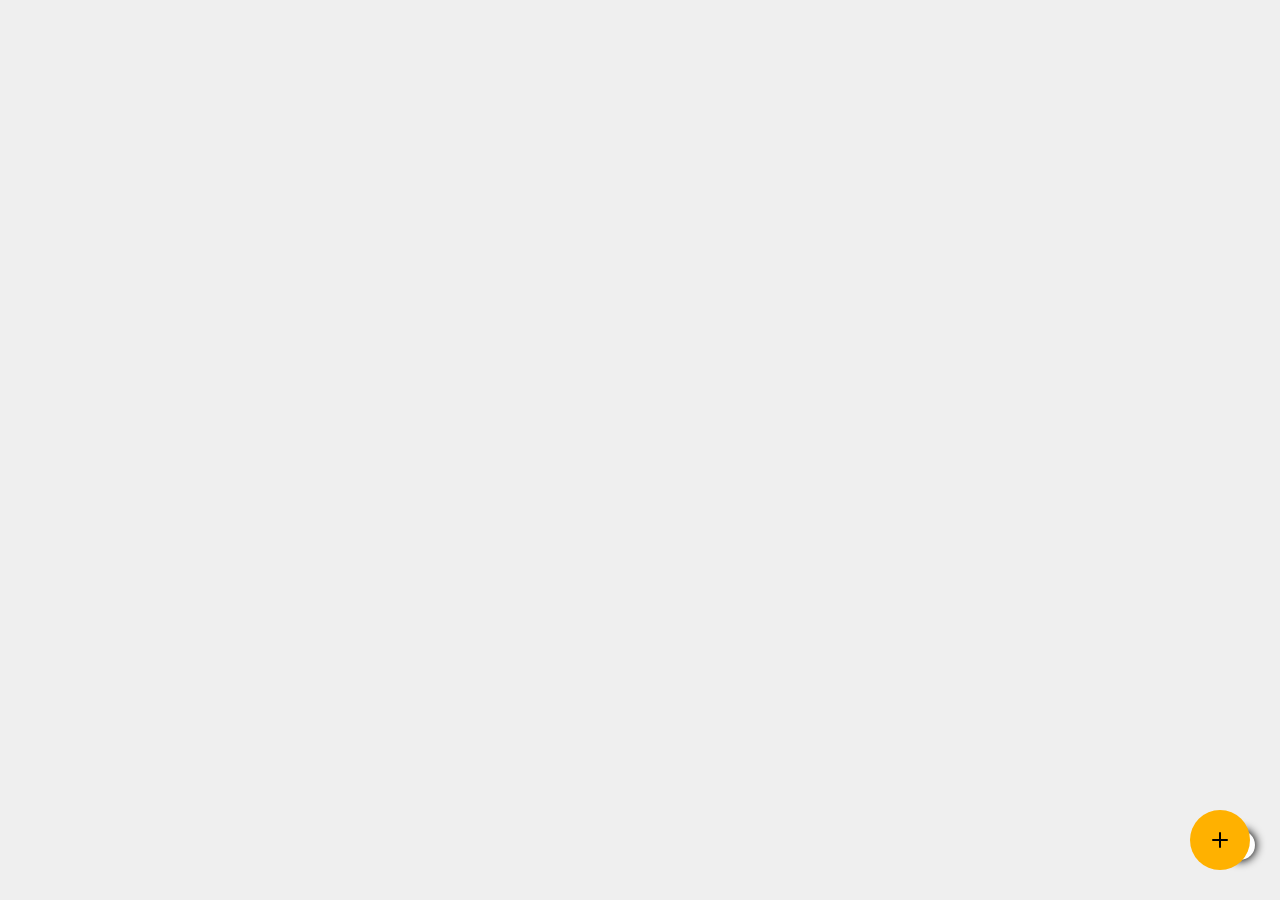
==== index.html @ 31e7e622 "Refactor. Move scripts outside of core" ====
<!DOCTYPE html>
<html lang="en">

<head>
	<meta charset="utf-8">
	<meta http-equiv="X-UA-Compatible" content="IE=edge">

	<title>Yes Sir!</title>
	<!-- Favicon -->
	<link rel="icon" type="image/x-icon" href="./icons/favicon.ico"/>
	<meta name="viewport"
		content="width=device-width, user-scalable=no, initial-scale=1.0, maximum-scale=1.0, minimum-scale=1.0">

	<!-- .START - Load styles. -->

	<link rel="stylesheet" type="text/css" media="screen" href="./css/main.css?v1">
	<link rel="stylesheet" type="text/css" media="screen" href="./css/button.css">
	<link rel="stylesheet" type="text/css" media="screen" href="./css/radiobutton.css">
	<link rel="stylesheet" type="text/css" media="screen" href="./css/textfield.css">
	<link rel="stylesheet" type="text/css" media="screen" href="./css/label.css">
	<link rel="stylesheet" type="text/css" media="screen" href="./css/icon.css">

	<!-- Google fonts
	<link href="https://fonts.googleapis.com/css?family=PT+Sans" rel="stylesheet">
 	-->

	<link rel="stylesheet" type="text/css" media="screen" href="./css/voiceRecognition.css">
	<link rel="stylesheet" type="text/css" media="screen" href="./css/actionBlock.css">
	<link rel="stylesheet" type="text/css" media="screen" href="./css/dataManager.css">
	<link rel="stylesheet" type="text/css" media="screen" href="./css/jquery-ui.css">
	<!-- .END - Load styles. -->

	<!-- <script src="https://cdn.jsdelivr.net/npm/mustache@4.2.0/mustache.min.js"></script> -->

</head>

<body>
	<div id="topInfoBar"></div>
	
	<div class = "content">
		<div id="multiColorCircleLoaderContainer" ></div>
		<div id="modalBoxContainer"></div>

		<div class="container">
			<div id="inputFieldWithSuggestionsModule"></div>
			
			<!--Make sure the form has the autocomplete function switched off:-->
			<!--<form autocomplete="off" action="/action_page.php">	</form>-->
		
			<div id="actionBlocks_page" style="display: none; margin-top:10px;">
				<div id="autocomplete">
					<div id="request_container"></div>	

					<div id="btn_voice_recognition" class="inline btn_icon" title="Tell request using voice" style="display:none">
						<img id="img_voice_recognition" src="./icons/mic.gif" alt="Start">
					</div>
				</div>

				<div style="height: 90px;"></div>
				<div id="advanced_settings" style="display: none;">
					<form id="rb_search_mode_container">
						<label id="rb_search_by_request" class="rb_container" title="Write a text as in google ">
							<div class="rb_label">Search by approximate matches</div>
							<input type="radio" checked="checked" name="radio">
							<span class="checkmark"></span>
						</label>
						<label id="rb_search_by_tags" class="rb_container">
							<div class="rb_label">Search for an exact match</div>
						<input type="radio" name="radio">
						<span class="checkmark"></span>
						</label>
					</form>
				</div>
				<div id="version" style="position: relative;color: black; font-size: 13px;">v18</div>
				<div id="label_help"></div>

				<!--
					<div class="autoComplete_wrapper">
						<input id="autoComplete" type="text" dir="ltr" spellcheck=false autocorrect="off" autocomplete="off"
							autocapitalize="off" maxlength="2048" tabindex="1">
					</div>
				
					<div class="selection"></div>
				-->
				<!--
					<div class="body" align="center">
						<div class="autoComplete_wrapper">
							<input id="autoComplete" type="text" dir="ltr" spellcheck=false autocorrect="off" autocomplete="off"
								autocapitalize="off" maxlength="2048" tabindex="1">
						</div>
					
						<div class="selection"></div>
					</div>
				</div>
				-->
				

				<!-- 
					<h1 class="title_text areaText" id="sidebyside" title = "Select an image that include necessary info">IMAGE SELECTOR *</h1>
				-->

				<div class="actionBlocks_container" style="display: none;"></div>

				<img src="./icons/spinner-greyblue.svg" class="icon_spinner" width="200px" height="200px" alt="loading icon" style="display: none;">
			</div>

			<div class="modal_header">
				<div class="btn-close-container"style="display: flex; justify-content: flex-end; flex-flow: row wrap;">
					<button class="btn_open_settings_actionBlock" title="Close" style="display: none;  width: 45px; height: 45px; border: none; cursor: pointer; background-color: transparent;" >
						<!-- Get search button from site-->
						<img class="" src="https://cdn.onlinewebfonts.com/svg/img_120429.png" onerror="this.style.visibility='hidden'" style="width: 20px; height: 20px; margin-right: 2px; vertical-align: middle; font-size: 1.5rem; filter: hue-rotate(120deg) brightness(15%) contrast(0%);">
					</button>	

					<button id="btn_close" title="Close" style="display: none; border: none; cursor: pointer;" >
						<!-- Get search button from site-->
						<div id="icon_close" class="image">
						</div>
					</button>
				</div>
				
				<div class="buttons"style="display: flex; justify-content: flex-end; flex-flow: row wrap;">
					
					
					<!-- <button class="btn_open_settings_actionBlock btn" type="button" style="display: none;">Edit</button> -->
					<!-- <button class="btn_content_speaker btn" type="button" style="display: none;">Listen</button>
					<button id="showJustContentButton" class="btn" type="button" style="display: none;">Show just content</button> -->
				</div>

				<input type="text" class="inputFieldWithSuggestions fixed-top" list="searherOptions" hidden />
				<datalist id="searherOptions">
				</datalist>

				<div id="content_executed_from_actionBlock" style="margin-bottom: 30px; padding-top: 50px;  margin: 0 10px; display: none;">
					<b></b><div class="title note_title center" style="font-size:30px"></div></b>
					<div class="content"></div>
					<button id="btn_quick_update_actionBlock" class="btn btn_save btn_right" type="button">Save</button>
				</div>
			</div>

			<div id="elements_to_create_action-block" class="elements_for_executed_actionBlock" style="display: none; padding-top: 50px;" disabled>


				<!--
				<button class="home">
					<div class="icon_tag"></div>
					<span>HOME</span>
				</button>
				-->

				<div class="center" style="font-size:30px; color: #404040;"><b><div class="title"><b> Create Action-Block </b></div></b></div>

			</div>

			<div id="elements_to_edit_actionBlock" class="elements_for_executed_actionBlock" style="display: none;" disabled>
				<div style="font-size:30px; padding: 50px; color: #404040;"><b>Edit Action-Block </b></div>
				<div class="title_actionBlock" style="font-size:30px; padding: 20px;"></div>
			</div>

			<div id="settings_actionBlock_container" class="elements_for_executed_actionBlock" style="display: none;" disabled>
				<div style="outline: 1px solid gray; padding: 10px; border-radius: 10px;">
					<div class="text_title_for_input_field" title="A uniq phrase in the title. In wirting command the same with this title, the information will be found directly">Title / Command</div> 
					<div><textarea class="input_field_title interactive_field resize_field" placeholder="" rows="1" cols="50" max-width="20px" required></textarea> </div>
					<div align="left" class="text_example">Example: Show my tasks</div>
					<br>

					<div class="type_actionBlock_container">
						<div class="text_title_for_input_field" title="Action when a command is triggered">Action</div>
						<select name="topic" class="dropdown_select_action interactive_field" style="cursor: pointer">
						</select>
						<br><br>
					</div>
					
					<div class="action_description_container">
						<div id="title_action_descritption" class="text_title_for_input_field">URL</div>
						<textarea class="input_field_content interactive_field resize_field" rows=10 value=""></textarea>
					</div>
				</div>
			
			
				<div class="optional_elements_for_action-block" style="outline: 1px solid gray; padding: 20px; margin-bottom: 10px; border-radius: 10px; margin-top: 20px;">	
					<h2 style="color: #404040;">Optional</h2>
					<br>
					<div class="flex_container">
						<img src="./icons/tag.png" class="image img_left_of_text" width="20px" height="18px" alt="tags icon">
						<div class="text_title_for_input_field" title="Words to find an information from the search field.">Tags - words that you can use to find this information</div>
					</div>
					<!--<select name="topic" id="dropdown_select_language" style="width:227px">
					</select>-->
					<div><textarea class="input_field_tags interactive_field resize_field" placeholder="" rows="1" cols="50" max-width="20px"></textarea></div>
					<div align="left" class="text_example">Example: targets, target, task, to do, plan</div>
					<br>
					
					<div class="flex_container">
						<img src="./icons/picture.png" class="image img_left_of_text" width="20px" height="18px">
						<div class="text_title_for_input_field" title="Path to the image">Image URL</div> 
					</div>
					<div><textarea class="input_field_image_URL interactive_field resize_field" placeholder="" rows="1" cols="50" max-width="20px"></textarea></div>
					<div align="left" class="text_example">Example: https://imageTitle.jpg</div>
				</div>

				<div class="action-block_preview_container" style="outline: 1px solid gray; padding: 20px; border-radius: 10px; margin-top: 20px">
					<h2 style="color: #404040;">Preview</h2>
					<div class="actionBlocks_container">
						<div class="actionBlock_preview_container">
							<div id="actionBlock-preview" class="actionBlock">
								<div class="settings">
									<div class="icon"></div>
								</div>
								<img class="img">
								<div class="title"></div>
							</div>
						</div>
					</div>
				</div>
				<p id="debugOutput"></p>
				<div style="
					height: 60px;
					width: 110%;
					background-color: #dfdfdf;
					position: fixed;
					bottom: 0px;
					left: 0;
				"></div>
				<div class="bottom_buttons">
					<button id="btn_create_actionBlock_with_automation" class="btn btn_save btn_right"  type="button">Save</button>
				
					<!-- <button id="btn_create_actionBlock_with_automation" class="btn btn_save btn_right" style="
						position: fixed;
						bottom: 0;
						right: 100px;
						margin-top: 10px;
					" type="button">Magic Save</button> -->
					<button id="" class="btn_update_actionBlock btn btn_save btn_right" type="button">Save</button>
					<button id="btn_create_default_actionBlocks" class="btn btn_right" style="
						margin-top: 10px; 
						margin-left: 20px;
					" type="button">Create default Action-Blocks</button>
					<button id="btn_delete_actionBlock" class="btn btn_right" style="
						position: fixed;
						bottom: 0;
						right: 85px;
						margin-top: 10px;
						margin-left: 20px;
						border: 2px solid #ad4d4d;
					" type="button">Delete</button>
					<button id="btn_cancel" class="btn_back btn btn_right" style="
						position: fixed;
						bottom: 0;
						right: 235px;
						margin-top: 10px;
					" type="button">Cancel</button></div>
				</div>
			</div>

			<div id="elements_for_data_storage" class="elements_for_executed_actionBlock" style="display: none;">
				<div class="center">
					<div class="data_storage_container">
						<div class="forms">
							<div id="autorization_log"></div>
							<br>

							<span class="rb_container" id="rb_storage_localStorage_container">
								<label for="rb_storage_localStorage" title = "Hold data in the current browser">
									<input type="radio" id="rb_storage_localStorage" name="radio" checked>
									<span class="rdo"></span>
									<span class="text">LocalStorage</span>
								</label>
							</span>
			
							<span class="rb_container" id="rb_storage_database_conainer">
								<label for="rb_storage_database" title = "Use data from any browser and device for current user">
									<input type="radio" id="rb_storage_database" name="radio">
									<span class="rdo"></span>
									<span class="text">Database</span>
								</label>
							</span>
	
								
							<br><br>
							<div id="authorization_form" class="outline" style="display: none;">	
								<b>Authorization form</b><br><br>
								<div class="text_title_for_input_field">Username</div>
								<div><input type="text" id="input_field_nickname" name="username" size="4"><br><br></div>
								<div class="text_title_for_input_field">Password</div>
								<div><input type="text" id="input_field_password" name="password"><br><br></div>
								<button id="btn_authorization" class="btn" type="button">Authorization</button>
							</div>

							<br>
							<div class="info_data_storage outline">
								<b>Info</b>
								<br><br>
								* LocalStorage - save data in browser storage. Data will not been synchronized between other devices and browsers.
								<br><br>
								* DB - all saved commands will be available from different devices and browsers.
							</div>
						</div>
					</div>

				</div>
			</div>

			<button id="btn_back" class="btn_back btn btn_right" type="button" style="
				display: none;
				visibility: hidden; 
				margin-bottom: 50px;
			">Back</button>
			
			<div class="modal_container"></div>
		</div>
	</div>
	
	<div class="fixed_elements">
		<div id="list_of_type_actionBlocks_to_create" style="display: none;">
			<div class="title" style="padding: 10px;font-size: 25px;text-transform: uppercase;"><b style="color: cornflowerblue;">Create</b></div>
			<ul id="myUL">
				<li id="btn_settings_to_create_note" title="Text information" value="showInfo">Note</li>
				<li id="btn_settings_to_create_link" title="URL to web page" value="openURL">Link to web page</li>
				<!--<li id="btn_settings_to_create_folder" title="Search with additional tags" value="openFolder">Folder</li>-->
				<li id="btn_settings_to_create_advanced_action-block" title="More settings to choose action for Action-Block"  value="advanced">Advanced</li>
			  </ul>
		</div>

		<div id="fixed_btn_plus" class="ico-btn btn">
			<span class="ico-btn__plus"></span>
		</div>

		<div id="scrollContainer"></div>
	</div>

	<!-- <dialog id="dialog_upload_actionBloks_from_file">
		<form method="dialog">
			<div class="center"><b><div class="title"></div></b></div>
			<div class="text_info">Add: Add Action-Blocks to current data and skip all Action-Blocks with the same titles from the loading source.
									<br>Rewrite: DELETE current Action-Blocks and use Action-Blocks from the loading source.
			</div>
			<br>
			<div class="center">
				<button class="btn_add_actionBlocks btn_in_dialog_container" value="default" style="display: none;">Add</button>
				<button class="btn_rewrite_actionBlocks btn_in_dialog_container" value="default">Rewrite</button>
				<button class="btn_cancel btn_in_dialog_container" value="cancel">Cancel</button>
			</div>
			</menu>
		</form>
	</dialog> -->

	<dialog id="dialog_database_manager">
		<form method="dialog">
			<!-- Info text -->
			<div class="text_info">Action-Blocks in the database not the same with the current Action-Blocks.
				Choose what to do with current Action-Blocks.
			</div>
			<br>
			<div class="center">
				<button class="btn_add_actionBlocks btn_in_dialog_container" value="default" style="display: none;" 
					title="Add Action-Blocks from the loading source to current and skip all Action-Blocks with the same titles">Add</button>
				<button class="btn_rewrite_actionBlocks btn_in_dialog_container" value="default" 
					title="DELETE current Action-Blocks and get from the loading source">Get Action-Blocks from database</button>
				<button class="btn_upload_actionBlocks btn_in_dialog_container" value="default" 
					title="DELETE Action-Blocks from the database and upload current Action-Blocks">Upload current Action-Blocks to database</button>
				<button class="btn_cancel btn_in_dialog_container" value="cancel" title="Switch to local storage mode">Cancel</button>
			</div>
		</form>
	</dialog>
	
	<div id="alertCenterContainer"></div>

	<div id="welcome_page" style="display: none;">
		<p>
			Click button "+" in the lower right corner to add your first Action-Block.
		</p>
	</div>

	<div id="elements_for_file_manager" class="elements_for_executed_actionBlock" style="display: none;">
		<br><br>
	
		<div class="outline">
			<p>Save Action-Blocks to the file</p>
			<button class="btn_download_actionBlocks btn" title="Save Action-Blocks in the file">Download Action-Blocks file</button>
			<br><br>
		</div>
		<br>
		<div class="outline">
			<p>Upload file with Action-Blocks</p>
			<div class="upload_commands_container">
				<button type="file" class="btn" title="Upload file with Action-Blocks"><input class="btn_upload_actionBlocks" type="file" name="file" title=" ">
				</button>
			</div>
		</div>
		<br>
	</div>

	<div id="loginModule"></div>
	<div id="loginContainer"></div>
	<div id="blackLoader"></div>

	<div class="footer" style="margin-bottom:150px"></div>

	<div id="bottomInfoPanelContainer"></div>

	<!-- When active hide all content, but not info alert -->
	<div class="black_background" style="display: none;"></div>

	<!-- .START (Load scripts) -->
	<script type="module">
		import { loadScriptsSequence } from './libraries/scriptsLoader.js';
		import { scripts } from './scriptPaths.js';

		loadScriptsSequence(scripts, () => {
			// console.log("Всё загружено!");
		});
	</script>
	<!-- .END (Load scripts) -->

	<!-- Autors of used resources. -->
	<!-- <div>Автор иконок: <a href="https://www.flaticon.com/ru/authors/didin-jpr" title="Didin jpr">Didin jpr</a> from <a href="https://www.flaticon.com/ru/" title="Flaticon">www.flaticon.com</a></div> -->
</body>

</html>
---- css/main.css ----
* {
  box-sizing: border-box;
}

/* *:invalid {
  box-shadow: 0 0 5px 2px red;
} */

#head {
  margin-top: 10px;
}

span {
  display: block;
}

body {
  margin: 0;
  /* Light theme
    background-color: rgb(220, 220, 220);
    

    display: grid;
    */
  min-height: 100vh;
  font-family: -apple-system, BlinkMacSystemFont, "myriad-pro", sans-serif;
  font-weight: 400;
  font: 16px Arial;
  -webkit-font-smoothing: antialiased;
  -moz-osx-font-smoothing: grayscale;
  /* background: #18181a; */
  /* background: #0c192c; */
  background: #efefef;
  /* color: #84b737; */
  /* color: #bdbfba; */
  /* color: #b4b5b4; */
  /* color: #efefeff7; */

  /* position: relative;
    width:100%;
    height: 100vh; 
    overflow: hidden;*/
}



.inputFieldWithSuggestions {
  padding: 10px;
  width: 50%;
  max-width: 500px;
  border-radius: 5px;
  border: 1px solid black;
}

.fixed-center {
  position: fixed;
  top: 50%;
  left: 50%;
  z-index: 1000;
  transform: translate(-50%, -50%);
}

.fixed-top {
  position: fixed;
  top: 5%;
  left: 50%;
  z-index: 1000;
  transform: translate(-50%, -50%);
}

a:link {
  /* color: rgb(115 115 245); */
  color: rgb(115 115 245);
  text-decoration: underline;
}
a:visited {
  color: #555768;
}
a:hover {
  color: #a5a2cdf5;
}

.background {
}

.bubbles-background {
  display: relative;
  display: flex;
}

.bubbles-background span {
  position: relative;
  width: 30px;
  height: 30px;
  background: #4fc3dc;
  margin: 0 4px;
  border-radius: 50%;
  box-shadow: 0 0 0 10px #4fc3dc44, 0 0 50px #4fc3dc, 0 0 100px #4fc3dc;
  animation: animate 15s linear infinite;
  animation-duration: calc(125s / var(--i));
}

.bubbles-background span:nth-child(even) {
  background: #ff2d75;
  box-shadow: 0 0 0 10px #ff2d7544, 0 0 50px #ff2d75, 0 0 100px #ff2d75;
}

/* @keyframes animate {
  0% {
    transform: translateY(100vh) scale(0);
  }
  100% {
    transform: translateY(-10vh) scale(1);
  }
} */

.note_title {
  color: #4e4e4d;
}

.in_one_line {
  float: left; /*Задаем обтекание*/
  line-height: 30px; /*Высота строки +  верт. центрирования текста*/
}

.horizontal_wrap {
  width: 1310px; /*фиксируем ширину обертки*/
  margin: 0 auto; /*центрируем ее*/
  background: darkgray;
  height: 120px; /*Задаем высоту обертки*/
}

.horizontal_element {
  float: left; /*Задаем обтекание*/
  line-height: 30px; /*Высота строки +  верт. центрирования текста*/

  background: dodgerblue;
  color: white;
  width: 320px; /*Фиксируем ширину блока*/

  text-align: center; /*Центрируем текст по горизонтали*/
}

.flex_container {
  display: flex;
  align-items: flex-start;
  align-items: center;
  /* justify-content: center; */
}

.flex_container .content {
  padding: 10px;
}

.img_left_of_text {
  margin-right: 8px;
  width: 20px;
  height: 20px;

  border-radius: 20px;

  background-color: #ffffffc9;
}

a {
  color: rgb(115 115 245);
}

.content {
  /*
    padding-left: 300px;
    padding-right: 300px;
    */
  padding-left: 100px;
  padding-right: 100px;
  margin-bottom: 30px;
  text-align: center;
  word-wrap: break-word;
}

div#welcome_page {
  position: absolute;
  top: 50%;
  left: 50%;
  transform: translate(-50%, -50%);
  text-align: center;

  font-size: 15px;
}

.outline {
  padding: 10px;
  outline: 1px solid black;
  border-radius: 8px;
}


.text_small {
  font-size: 10px;
  color: gray;
}

.fixed_elements {
  position: fixed;
  right: 0;
  bottom: 0;
  margin-right: 100px;
  margin-bottom: 50px;
  height: 50px;
  border-radius: 50px;
}

#logs {
  padding: 10px;
  align-content: flex-start;
  text-align: left;
}


.line {
  margin: 30px;
  border: none; /* Убираем границу */
  background-color: grey; /* Цвет линии */
  color: grey; /* Цвет линии для IE6-7 */
  height: 2px; /* Толщина линии */
}

.line_dots {
  border-style: dotted;
}

.areaText {
  padding: 20px;
}

.black_background {
  position: fixed;
  top: 0;
  left: 0;
  padding: 0;
  margin: 0;
  width: 100%;
  height: 100%;

  background-color: #000000;
  opacity: 0.9;

  text-align: center;
}

#content_executed_from_actionBlock .content {
  font-size: 15px;
  text-align: center;
  color: #858383;
  display: none;
  /*
  white-space: pre-wrap;
  */
}

@media (max-width: 1300px) {
  .content {
    padding-left: 20px;
    padding-right: 20px;
    text-align: center;
  }
  .fixed_elements {
    margin-right: 70px;
  }
}

@media (max-width: 450px) {
  .content {
    padding-left: 0px;
    padding-right: 0px;
    text-align: center;
  }

  #btn_accept_input_field_request {
    width: 50%;
  }

  #btn_voice_recognition {
    width: 20%;
  }
}

.forms {
  padding-bottom: 40px;
}
.cbx {
  position: relative;
  display: block;
  float: left;
  width: 18px;
  height: 18px;
  border-radius: 4px;
  background-color: #606062;
  background-image: linear-gradient(#474749, #606062);

  box-shadow: inset 0 1px 1px rgba(255, 255, 255, 0.15),
    inset 0 -1px 1px rgba(0, 0, 0, 0.15);
  transition: all 0.15s ease;
}
.cbx svg {
  position: absolute;
  top: 3px;
  left: 3px;
  fill: none;
  stroke-linecap: round;
  stroke-linejoin: round;
  stroke: #fff;
  stroke-width: 2;
  stroke-dasharray: 17;
  stroke-dashoffset: 17;
  transform: translate3d(0, 0, 0);
}
.rdo {
  position: relative;
  display: block;
  float: left;
  width: 18px;
  height: 18px;
  border-radius: 10px;
  /* background-image: linear-gradient(#474749, #606062);  */
  /* */
  background-image: linear-gradient(#474749, #1f1fe071);
  box-shadow: inset 0 1px 1px rgba(255, 255, 255, 0.15),
    inset 0 -1px 1px rgba(0, 0, 0, 0.15);

  transition: all 0.15s ease;
}
.rdo:after {
  content: "";
  position: absolute;
  display: block;
  top: 6px;
  left: 6px;
  width: 6px;
  height: 6px;
  border-radius: 50%;
  background: #fff;
  opacity: 0;
  transform: scale(0);
}
.cbx + span,
.rdo + span {
  float: left;
  margin-left: 6px;
}
.forms {
  margin: auto;
  user-select: none;
}
.forms label {
  display: inline-block;
  margin: 10px;
  cursor: pointer;
}
/* Standart radio button */
.forms input[type="checkbox"],
.forms input[type="radio"] {
  width: 0px;
  opacity: 0;
}
.forms input[type="radio"]:checked + .rdo {
  background-color: #606062;
  background-image: linear-gradient(#255cd2, #1d52c1);
}
.forms input[type="radio"]:checked + .rdo:after {
  opacity: 1;
  transform: scale(1);
  transition: all 0.15s ease;
}
.forms input[type="checkbox"]:checked + .cbx {
  background-color: #606062;
  background-image: linear-gradient(#255cd2, #1d52c1);
}
.forms input[type="checkbox"]:checked + .cbx svg {
  stroke-dashoffset: 0;
  transition: all 0.15s ease;
}

.scale_zero {
  transform: scale(0);
  transition: 0;
}

.scale_normal {
  transform: scale(1);
}

.scale_zero_slow {
  transform: scale(0);
  transition: all 0.15s ease;
}

.scale_normal_slow {
  transform: scale(1);
  transition: all 0.15s ease;
}

.resize_field {
  border-radius: 8px;
  resize: vertical;
}

#autocomplete {
  position: fixed;
  display: flex;
  margin: 0 auto;
  left: 30px;
  right: 30px;
  height: 50px;
  /* box-shadow: 0 4px 8px 0 rgba(0, 0, 0, 0.2), 0 6px 20px 0 rgba(0, 0, 0, 0.19); */
  max-width: 680px;
  border-radius: 24px;
  z-index: 100;
}


/*the container must be positioned relative:*/
.autocomplete {
  display: flex;
  position: relative;
}

input {
  /*
  border: 1px solid transparent;
  background-color: #f1f1f1; 
  */
  /* padding: 10px;
  font-size: 16px; */
}

/* input[type="text"] {
  background-color: #f1f1f1;
  width: 100%;
} */

input[type="submit"] {
  /* background-color: DodgerBlue; */
  color: #fff;
  cursor: pointer;
}

.autocomplete-items {
  /* Resize  */
  width: 100%;
  /* position: absolute; */
  border: 1px solid #d4d4d4;
  border-bottom: none;
  border-top: none;
  z-index: 99;
  /*position the autocomplete items to be the same width as the container:*/
  top: 100%;
  left: 0;
  right: 0;
  /* Color text of item possible search  */
  color: black;
}

.autocomplete-items div {
  padding: 10px;
  cursor: pointer;
  background-color: #eee;
  border-bottom: 1px solid #d4d4d4;
}

/*when hovering an item:*/
.autocomplete-items div:hover {
  background-color: #e9e9e9;
}

/*when navigating through the items using the arrow keys:
.autocomplete-active {
  background-color: DodgerBlue !important; 
  color: #ffffff; 
}
*/

/* Buttons */

#img_clear_input_field_request {
  content: url("../icons/x.png");

  /* filter: invert(42%) sepia(93%) saturate(1352%) hue-rotate(289deg) brightness(1119%) contrast(119%); */
  height: 10px;
  width: 10px;
  pointer-events: none;
  color: #6c6c6c87;
}

#img_voice_recognition {
  position: relative;
  width: 50px;
  height: 50px;
  pointer-events: none;
  color: #000000;
  background-color: white;
  border-radius: 50px;
}

div#list_of_type_actionBlocks_to_create {
  position: fixed;
  right: 30px;
  bottom: 30px;

  width: 300px;
  height: 345px;

  border-radius: 8px;

  border: 1px solid black;
  background-color: #1b1b1d;
  font-size: 30px;
  /* cursor: pointer; */

  text-align: center;
}

/* Remove margins and padding from the list */
ul {
  margin: 0;
  padding: 0;
}

/* Style the list items */
ul li {
  position: relative;
  border-radius: 8px;
  margin: 10px;
  padding: 10px;

  cursor: pointer;
  list-style-type: none;
  background: #eee;
  color: #a3a3da;
  font-size: 18px;
  border: 1px solid;
  transition: 0.2s;
  background: #060505;

  /* make the list items unselectable */
  -webkit-user-select: none;
  -moz-user-select: none;
  -ms-user-select: none;
  user-select: none;
}

ul li:hover {
  box-shadow: 0 0 3pt 2pt blueviolet;
  /* background: #38265f; */
}

/* When clicked on, add a background color and strike out text */
ul li.checked {
  background: #888;
  color: #fff;
  text-decoration: line-through;
}

/* Add a "checked" mark when clicked on */
ul li.checked::before {
  content: "";
  position: absolute;
  border-color: #fff;
  border-style: solid;
  border-width: 0 2px 2px 0;
  top: 10px;
  left: 16px;
  transform: rotate(45deg);
  height: 15px;
  width: 7px;
}

/* Style the close button */
.close {
  position: absolute;
  right: 0;
  top: 0;
  padding: 12px 16px 12px 16px;
}

.close:hover {
  background-color: #f44336;
  color: white;
}

/* Style the header */
.header {
  background-color: #f44336;
  padding: 30px 40px;
  color: white;
  text-align: center;
}

/* Clear floats after the header */
.header:after {
  content: "";
  display: table;
  clear: both;
}

/* Style the input */
/* input {
  margin: 0;
  border: none;
  border-radius: 0;
  width: 75%;
  padding: 10px;
  float: left;
  font-size: 16px;
} */



.modal_container {
  position: fixed;
  top: 50%;
  left: 50%;
  width: 100%;
  max-width: 800px;
  transform: translateX(-50%) translateY(-50%);
  z-index: 10001;
  opacity: 0;
}

.inline {
  display: inline-block;
}

.gray-foreground {
  position: fixed;
  width: 100%;
  height: 100%;
  z-index: 1000;
  background-color: #00000094;
}
---- css/button.css ----
button {
    cursor: pointer;
}

.btn {
    /* width: 120px; */
    margin: 5px;
    /* padding: 10px; */
    padding: 0.8rem 0.9rem;
    /* height: 50px; */
    cursor: pointer;
    border-radius: 8px;
    /* color: #274f99; */
    background-color: #b5b5b524;
    background-repeat: no-repeat;
    /* color: #d1c4ac; */
    color: #000000;
    transition: .1s;
    font-size: 0.9rem;
}

.btn_icon {
    cursor: pointer;
    border-radius: 8px;
    /* color: #274f99; */
    background-color: transparent;
    background-repeat: no-repeat;
    color: #d1c4ac;    
    transition: .1s;
}

.btn_icon:hover {
    /* box-shadow: 0 0 3pt 2pt blueviolet; */
}

.btn:hover {
    /* box-shadow: 0 0 3pt 2pt blueviolet; */
}

.btn_right {
    float: right;
    margin-left: 7px;
}

.btn_save {
    position: fixed;
    bottom: 0px;
    right: 5px;
    margin-top: 10px;
    margin-left: 20px;
    display: none;
    /* color: #8d8de5; */
}

.fixed_elements .btn_content_speaker {
    position: fixed;
    border-radius: 40px;
    width: 60px;
    height: 60px;
    border: 1px solid black;
}


.fixed_elements #fixed_btn_plus {
    position: fixed;
    bottom: 25px;
    right: 25px;
    border-radius: 40px;
    width: 60px;
    height: 60px;
    background-color: #ffb100;
    font-size: 30px;
    cursor: pointer;
}
  
  

#btn_upload_actionBlocks {
    padding: 0;
    margin: 0;
    width: 135px;
    cursor: pointer;
}

#btn_delete_actionBlock {
    color: #a94747f2;
}

.icon_tag {
    background: url("../icons/tag.png") no-repeat scroll center center / 100% auto rgba(0, 0, 0, 0); 
    content: "";
    display: inline-block;
    color: #fff;
    height: 30px;
    position: relative;
    vertical-align: middle;
    width: 30px;
}

li{position:relative;}
li:not(.sidebar-brand):before{position:absolute; left:-20px;font-family: FontAwesome;color:red;width: 30px;}

div#btn_clear_input_field_request {
    /* width: 50%; */
    /* margin-top: 1px; */
    /* background-color: #6c6c6c87;  */
    /* background-color: #828282;
    background-color: #9e9a9a2b;
    background-color: #ffffff; */
    border-radius: 50px;
    width: 30px;
    height: 30px;
    align-items: center;
    align-content: center;
    text-align: center;
    display: flex;
    align-items: center;
    justify-content: center;
    /* outline: black solid 1px; */
    margin-top: 5px;
    margin-left: 5px;
    margin-right: 10px;
}

#btn_accept_input_field_request {
    margin-right: 15px; 
    display: flex;
    align-items: center;
    justify-content: center;
    width: 40px;
    height: 40px;
    /* margin-right: 5px; */
    /* background-color: #aca5a578; */
    /* background-color: #9e9a9a2b; */
    background-color: #ffffff;
    border-radius: 50px;
    cursor: pointer;
}

div#btn_search_by_tags {
    /* margin-right: 10px; */
    display: flex;
    align-items: center;
    justify-content: center;
    position: absolute;
    right: 8px;
    
    width: 45px;
    height: 40px;

    background-color: #e6e2e2fa;
    border-radius: 50px;
}

#btn_close {
    display: flex;
    align-items: center;
    justify-content: center;
    display: relative;
    position: relative;
    /* float: right; */
    /* margin-left: 20px; */
    width: 45px;
    height: 45px;
    border-radius: 50px;
    background-color: transparent;
    /* background-color: #1e1e1e03; */
}

#btn_voice_recognition {
    margin: 0px 10px;
    height: 50px;
    width: 50px;
    border: 0;
    border-radius: 50px;
    /* background-color: transparent; */
    /* padding: 0; */
    /* margin-left: 20px; */
    /* padding: 0; */
    /* background-color: #9e9a9a2b; */
}

#btn_download_actionBlocks, #btn_download_logs {
    width: 200px;
}



/* Style the "Add" button */
.addBtn {
  padding: 10px;
  width: 25%;
  background: #d9d9d9;
  color: #555;
  float: left;
  text-align: center;
  font-size: 16px;
  cursor: pointer;
  transition: 0.3s;
  border-radius: 0;
}


/*
#btn_clear_input_field_request {
    display: inline-block;
    width: 110px;
    height: 60px;
    margin-left: 5px;
    margin-right: 5px;
    align-items: center;
    text-align: center;

    cursor: pointer;
    fill: currentColor;
    background-color: transparent;
    border: none;

    border-radius: 50px;
}
*/

#btn_clear_input_field_request:active #img_clear_input_field_request,
#btn_voice_recognition:active #img_voice_recognition,
#btn_accept_input_field_request:active #icon_accept_command {
    /* Set outline light around block with image */
    box-shadow: 0px 0px 1px 1px #4285f4; 
    -webkit-box-shadow: 0px 0px 5px 2px #4285f4;
    -moz-box-shadow: 0px 0px 5px 2px #4285f4;
    /**/
}





#btn_clear_input_field_request:focus, #btn_accept_input_field_request:focus {
  border: none;
  outline: none; 
}

#btn_clear_input_field_request:hover, #btn_accept_input_field_request:hover {
  /* Set outline light around block with image 
  box-shadow: 0px 0px 5px 1px DodgerBlue; 
  -webkit-box-shadow: 0px 0px 5px 1px DodgerBlue;
  -moz-box-shadow: 0px 0px 5px 1px DodgerBlue;
  */
}


.addBtn:hover {
  background-color: #bbb;
}

.btn_in_dialog_container {
    margin-left: 10px;
    padding: 10px;
}
---- css/radiobutton.css ----
.rb_container {
  display: block;
  position: relative;
  margin-bottom: 12px;
  margin-left: 10px;

  cursor: pointer;
  -webkit-user-select: none;
  -moz-user-select: none;
  -ms-user-select: none;
  user-select: none;
}

.rb_label {
  text-align: left;
  position: relative;
  margin-left: 35px;
  margin-top: 10px;
  font-size: 15px;
  padding-top: 3px;
}

form#rb_search_mode_container {
  margin-bottom: 30px;
  max-width: 680px;
  background-color: #222121;
  outline: 10px;
  padding: 10px;
  border-radius: 8px;
}



/* Hide the browser's default radio button */
.rb_container input {
  position: absolute;
  opacity: 0;
  cursor: pointer;
}
  
/* Create a custom radio button */
.checkmark {
  position: absolute;
  top: 0;
  left: 0;
  height: 25px;
  width: 25px;
  background-color: #eee;
  border-radius: 50%;
}

/* On mouse-over, add a grey background color */
.rb_container:hover input ~ .checkmark {
  background-color: #ccc;
}

/* When the radio button is checked, add a blue background */
.rb_container input:checked ~ .checkmark {
  background-color: #2196F3;
}

/* Create the indicator (the dot/circle - hidden when not checked) */
.checkmark:after {
  content: "";
  position: absolute;
  display: none;
}

/* Show the indicator (dot/circle) when checked */
.rb_container input:checked ~ .checkmark:after {
  display: block;
}

/* Style the indicator (dot/circle) */
.rb_container .checkmark:after {
    top: 9px;
    left: 9px;
    width: 8px;
    height: 8px;
    border-radius: 50%;
    background: white;
}
---- css/textfield.css ----
.text_title_for_input_field {
    text-align: left;
}
---- css/label.css ----
#label_help {
  position: relative;
  /* padding-left: 0px; */
  /* top: 75px; */
  /* margin-left: 10px; */
  font-size: 13px;
  color: #312c31;
  /* text-align: left; */
  pointer-events: none;
}

#elements_for_file_manager p {
  font-size: 25px;
  font-weight: bold;
}
---- css/icon.css ----
.ico-btn {
  position: fixed;
  display: flex;
  justify-content: center;
  align-items: center;
  right: 0;
  bottom: 0;
  height: 50px;
  width: 50px;
  border-radius: 50px;
  cursor: pointer;
  transition: all .20s cubic-bezier(0.4, 0.0, 0.2, 1);
  color: black;
}

.ico-btn__plus{
  width: 16px;
  height: 2px;
  background: currentColor;
  border-radius: 2px;
  transition: all .25s cubic-bezier(0.4, 0.0, 0.2, 1);;
}

.ico-btn__plus::after{
  content: '';
  position: absolute;
  width: 16px;
  height: 2px;
  background: currentColor;
  border-radius: 2px;
  transition: all .25s cubic-bezier(0.4, 0.0, 0.2, 1);
  
  transform: rotate(90deg);
}

.ico-btn.is-active .ico-btn__plus{
  transform: rotate(225deg);
}

/* .icon_spinner {
  animation: icon_spinner 1.3s linear infinite;
} */

@keyframes icon_spinner {
  to {
    transform: rotate(360deg);
  }
}


#icon_accept_command {
  content:url('../icons/search.png');

  height: 25px;
  width: 25px;
  pointer-events: none;
  color: #4285f4;
}

#icon_close {
  content:url('../icons/close-light.png');

  height: 15px;
  width: 15px;
  pointer-events: none;
  color: #4285f4;
}
---- css/voiceRecognition.css ----
* {
    font-family: Verdana, Arial, sans-serif;
}

.button {
    background: -webkit-linear-gradient(top,#008dfd 0,#0370ea 100%);
    border: 1px solid #076bd2;
    border-radius: 8px;
    color: #fff;
    display: none;
    font-size: 13px;
    font-weight: bold;
    line-height: 1.3;
    padding: 8px 25px;
    text-align: center;
    text-shadow: 1px 1px 1px #076bd2;
    letter-spacing: normal;
}
.center {
    padding: 10px;
    text-align: center;
}
.final {
    color: black;
    padding-right: 3px; 
}
.interim {
    color: gray;
}


.right {
    float: right;
}
.sidebyside {
    display: inline-block;
    width: 45%;
    min-height: 40px;
    text-align: left;
    vertical-align: top;
}
#headline {
    font-size: 40px;
    font-weight: 300;
}

#results {
    font-size: 14px;
    font-weight: bold;
    border: 1px solid #ddd;
    padding: 15px;
    text-align: left;
    min-height: 150px;
}

#language_selector_container {
   /* text-align: right; */
    padding: 5px;
}
---- css/actionBlock.css ----
.actionBlocks_container {
   display: grid;
   margin-top: 10px;
   /*  grid-template-columns: repeat(auto-fit, 300px); */
   grid-template-columns: repeat(auto-fit, 12.31rem );
   justify-content: center;  
}

.actionBlock {
   position: relative;
   /* Text go to new line if word very long */
   word-wrap: break-word;
   /* Hide long text in block */
   overflow: hidden;
   display: inline-block;
   vertical-align: top;
   /*width: 280px;*/
   width: 11.11rem;
   margin: 10px;
   cursor: pointer;
   /* outline: 1px solid #303030; */
   border-radius: 8px;
    /*
   background-image: linear-gradient( 0deg,#482340,#3a2d62);
  
   background-image: linear-gradient(34deg,#11142a,#5d66a7);
   */
   
   /* background-image: linear-gradient(0deg,#0a1218,#3a2d62); */
   /* background-image: linear-gradient(0deg,#45779d,#3a2d62); */
   background-image: linear-gradient(0deg, #ffffff, #e7e3f2);
   /*
   background-image: linear-gradient(0deg,#475b6c,#d37c9d);
   background-color: #1c1c1e;
   */

   /* Set outline */
   /* box-shadow: 0 0 0.1pt 0.4pt #7364ed4d; */
   box-shadow: 5px 5px 15px rgb(162 130 190);

 
   /* Speed of animation on mouse hover and over of element */
   transition: 0.6s linear;
   
   /* Speed of animation just on mouse over
   transition: transform 0.5s;
   -webkit-transition: transform 0.5s;
   -moz-transition: transform 0.5s;
   -o-transition: transform 0.5s;
   *//**/

   /*
   box-shadow: 0 0 0.1pt 0.23pt #6495ed45;
   */
   
   box-shadow: 5px 5px 15px rgb(0 0 0 / 90%);
}

.actionBlock img {
   width:100%; 
   /*height:250px;*/
   height: 11.11rem;
   /* padding: 3px; */
   border-radius: 8px;
   /* Image cut */
   -o-object-fit:cover;
      object-fit:cover;
   /**/
   box-shadow: 2px 2px 50px rgba(0, 0, 0, 0.2);
}

.actionBlock:hover {

   box-shadow: 0 0 3pt 2pt blueviolet;
    -webkit-box-shadow: 0 0 3pt 2pt blueviolet;
    -moz-box-shadow: 0 0 3pt 2pt blueviolet;

   /* Set outline light around block with image */
   /*
   box-shadow: 0px 0px 5px 2px #000000; 
   -webkit-box-shadow: 0px 0px 5px 5px #000000;
   -moz-box-shadow: 0px 0px 5px 5px #000000;
   */
   /* box-shadow: 10px 20px 30px lightblue;
   -webkit-box-shadow: 10px 20px 30px lightblue;
   -moz-box-shadow: 10px 20px 30px lightblue; */
} 

.actionBlock:active {
   /* Set outline light around block with image */
   box-shadow: 0px 0px 1px 1px #4285f4; 
   -webkit-box-shadow: 0px 0px 5px 2px #4285f4;
   -moz-box-shadow: 0px 0px 5px 2px #4285f4;
   /**/
   transition: 0s linear;
}

.actionBlocks_container .title {
   width: 100%;
   font-size: 16px;

   display: inline-block;
   padding: 15px 15px;
   /* new line for long text */
   word-wrap: break-word;
   /* color: #c7c7c7; */
   color: #6c6c6c;
}


.actionBlock .block_resizer {
   position: absolute;
   bottom: 0;
   left: 0;
   right: 0;
   overflow: hidden;
   width: 100%;
   height: 100%;
   -webkit-transform: scale(0);
   -ms-transform: scale(0);
   transform: scale(0);
   -webkit-transition: .3s ease;
   transition: .3s ease;
   -webkit-transform: scale(1);
   -ms-transform: scale(1);
   transform: scale(1);
}

.actionBlock .settings {
   position: absolute;
   top: 0;
   right: 0;
   overflow: hidden;
   width: 30px;
   height: 30px;
   -webkit-transform: scale(0);
   -ms-transform: scale(0);
   transform: scale(0);
   -webkit-transition: .3s ease;
   transition: .3s ease;
   -webkit-transform: scale(1);
   -ms-transform: scale(1);
   transform: scale(1);
   background-color: #ffffff2b;
   border-radius: 8px;
   margin: 3px;
}

.actionBlock .settings:hover {
   box-shadow: 0 0 3pt 2pt blueviolet;
   -webkit-box-shadow: 0 0 3pt 2pt blueviolet;
   -moz-box-shadow: 0 0 3pt 2pt blueviolet;
   /* Set outline light around block with image */
   /* box-shadow: 0px 0px 1px 1px #4285f4; 
   -webkit-box-shadow: 0px 0px 5px 2px #4285f4;
   -moz-box-shadow: 0px 0px 5px 2px #4285f4; */
   /**/
   transition: 0s linear;
}

.actionBlock .settings .icon {
   content:url('../icons/settings-white.png');
   color: white;
   font-size: 100px;
   position: absolute;
   top: 50%;
   left: 50%;
   height: 20px;
   width: 20px;
   transform: translate(-50%, -50%);
   -ms-transform: translate(-50%, -50%);
   text-align: center;
}


.folder {
   position: absolute;
   bottom: 0;
   right: 0;
   background-color: #008CBA;
   overflow: hidden;
   width: 50%;
   height: 4px;
   -webkit-transform: scale(0);
   -ms-transform: scale(0);
   transform: scale(0);
   -webkit-transition: .3s ease;
   transition: .3s ease;
   -webkit-transform: scale(1);
   -ms-transform: scale(1);
   transform: scale(1);
}


.perspective_img_effect_container {
   /* 3D effect for img. Less value is more offset img from cursor */
   perspective: 15px;  
}



/*
@media (max-width: 900px) {
   .actionBlocks_container {
      grid-template-columns: repeat(auto-fit, 100px);
   }
   .actionBlock {
      width: 100px;
      margin: 0px;
      (comment) Speed of animation 
      transition: 0.1s linear;
   }
   .actionBlock img {
      width:100%;
      height:100px;
   }
   .title {
      font-size: 11px;
      display: inline-block;
      padding: 15px 10px;
   }
}
*/

@media (max-width: 1300px) {
   .actionBlocks_container {
      grid-template-columns: repeat(auto-fit, 7.2rem); 
      /* grid-template-columns: repeat(auto-fit, 125px); */
      /* grid-template-columns: repeat(auto-fit, 150px); */
      padding-left: 0px;
      padding-right: 0px;
   }
   .actionBlock img {
      height: 6rem;
      /*height: 143px;*/
   }
   .actionBlock {
      width: 7rem; 
       /* width: 143px;*/
      margin: 5px;
      /* background-color: #1c1c1e; */
      /*
      background-image: linear-gradient(0deg,#0a1218,#3a2d62);
      */
   }

   .actionBlocks_container .title {
      font-size: 14px;
      display: inline-block;
      padding: 15px 10px;
   }
}

@media (max-width: 600px) {
  
}
---- css/dataManager.css ----
button.accordion {
  background-color: #eee;
  color: #444;
  cursor: pointer;
  padding: 18px;
  width: 100%;
  border: none;
  text-align: left;
  outline: none;
  font-size: 15px;
  /* transition: 0.4s; */
  box-shadow: 0 4px 8px 0 rgba(0, 0, 0, 0.2), 0 6px 20px 0 rgba(0, 0, 0, 0.19);
}

button.accordion.active, button.accordion:hover {
  background-color: #ddd;
}

button.accordion:after {
  content: '\002B';
  font-size: 13px;
  color: #777;
  float: right;
}

button.accordion.active:after {
  content: "\2212";
}
.input_field {
  margin-top: 5px;
}
.center {
  margin: auto;
  width: 100%;
}


div.panel {
  text-align: center;
  padding: 0 18px;
  background-color: #ddd;
  max-height: 0;
  overflow: hidden;
  /* transition: 0.6s ease-in-out; */
  color: black;

  border: 1px solid black;
}

div.panel p{
  /* Show elements in column */
  clear: both;
}

div.panel.show {
  opacity: 1;
  max-height: 100%;
}

#accordions_container_infoBlock_settings .text_title_for_input_field {
  text-align: left;
  margin-top: 20px;
}

#btn_create_obj_info, #btn_update_obj_info {
  margin-top: 40px;
  margin-bottom: 20px;
  width: 100%;
  height: 50px;
  cursor: pointer;
}

#accordions_container_infoBlock_settings .panel {
  position: relative;
}

.text_example {
  font-size: 10px;
  color: gray;
}

.text_result_obj_info {
  position: absolute;
  padding: 50px;
  bottom: 70px;
  font-size: 10px;
  color: gray;
  margin-left: -200px;
}

.interactive_field {
  margin-top: 5px;
  padding: 10px;
  width: 100%;
  min-width: 200px;
  max-width: 100%;
  min-height: 40px;
  border-radius: 8px;
}

#accordions_container_infoBlock_settings .input_field {
  width: 100%;
}

.input_field_tags {
  width: 100%;
}

.dropdown_select_action {
  width: 100%;
}

.input_field_image_URL {
  width: 100%;
}

.action_description_container {
  width: 100%;
}

.input_field_content {
  width: 100%;
}
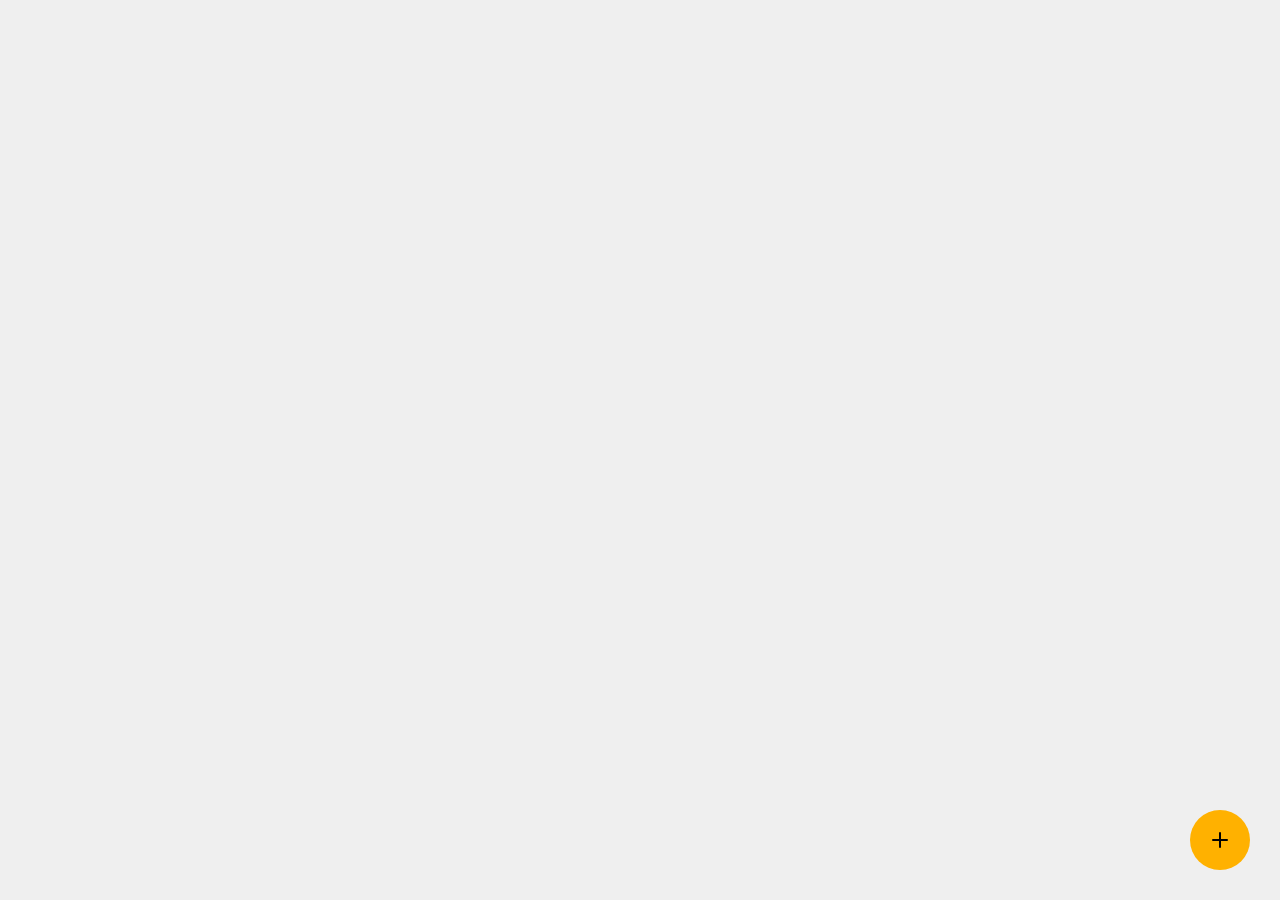
==== commit 0d950166: "Refactor ActionBlock and related components: integrate TagsNormalizer and remove deprecated tagsNorm" ====
--- a/index.html
+++ b/index.html
@@ -17,15 +17,13 @@
 	<link rel="stylesheet" type="text/css" media="screen" href="./css/button.css">
 	<link rel="stylesheet" type="text/css" media="screen" href="./css/radiobutton.css">
 	<link rel="stylesheet" type="text/css" media="screen" href="./css/textfield.css">
-	<link rel="stylesheet" type="text/css" media="screen" href="./css/label.css">
 	<link rel="stylesheet" type="text/css" media="screen" href="./css/icon.css">
 
 	<!-- Google fonts
 	<link href="https://fonts.googleapis.com/css?family=PT+Sans" rel="stylesheet">
  	-->
 
-	<link rel="stylesheet" type="text/css" media="screen" href="./css/voiceRecognition.css">
-	<link rel="stylesheet" type="text/css" media="screen" href="./css/actionBlock.css">
+	<link rel="stylesheet" type="text/css" media="screen" href="./libraries/actionBlock/internal/actionBlock/actionBlock.css">
 	<link rel="stylesheet" type="text/css" media="screen" href="./css/dataManager.css">
 	<link rel="stylesheet" type="text/css" media="screen" href="./css/jquery-ui.css">
 	<!-- .END - Load styles. -->
@@ -43,65 +41,20 @@
 
 		<div class="container">
 			<div id="inputFieldWithSuggestionsModule"></div>
-			
-			<!--Make sure the form has the autocomplete function switched off:-->
-			<!--<form autocomplete="off" action="/action_page.php">	</form>-->
+			<div id="searchContainer"></div>
 		
 			<div id="actionBlocks_page" style="display: none; margin-top:10px;">
-				<div id="autocomplete">
-					<div id="request_container"></div>	
-
-					<div id="btn_voice_recognition" class="inline btn_icon" title="Tell request using voice" style="display:none">
-						<img id="img_voice_recognition" src="./icons/mic.gif" alt="Start">
-					</div>
-				</div>
-
 				<div style="height: 90px;"></div>
-				<div id="advanced_settings" style="display: none;">
-					<form id="rb_search_mode_container">
-						<label id="rb_search_by_request" class="rb_container" title="Write a text as in google ">
-							<div class="rb_label">Search by approximate matches</div>
-							<input type="radio" checked="checked" name="radio">
-							<span class="checkmark"></span>
-						</label>
-						<label id="rb_search_by_tags" class="rb_container">
-							<div class="rb_label">Search for an exact match</div>
-						<input type="radio" name="radio">
-						<span class="checkmark"></span>
-						</label>
-					</form>
-				</div>
-				<div id="version" style="position: relative;color: black; font-size: 13px;">v18</div>
-				<div id="label_help"></div>
-
-				<!--
-					<div class="autoComplete_wrapper">
-						<input id="autoComplete" type="text" dir="ltr" spellcheck=false autocorrect="off" autocomplete="off"
-							autocapitalize="off" maxlength="2048" tabindex="1">
-					</div>
+				<div id="version" style="position: relative;color: black; font-size: 13px;">v19</div>
+				<div id="label_help" style="position: relative; font-size: 13px; color: #312c31; pointer-events: none;"></div>
 				
-					<div class="selection"></div>
-				-->
-				<!--
-					<div class="body" align="center">
-						<div class="autoComplete_wrapper">
-							<input id="autoComplete" type="text" dir="ltr" spellcheck=false autocorrect="off" autocomplete="off"
-								autocapitalize="off" maxlength="2048" tabindex="1">
-						</div>
-					
-						<div class="selection"></div>
-					</div>
-				</div>
-				-->
-				
-
 				<!-- 
 					<h1 class="title_text areaText" id="sidebyside" title = "Select an image that include necessary info">IMAGE SELECTOR *</h1>
 				-->
 
 				<div class="actionBlocks_container" style="display: none;"></div>
 
-				<img src="./icons/spinner-greyblue.svg" class="icon_spinner" width="200px" height="200px" alt="loading icon" style="display: none;">
+				<img src="./icons/circle-notch-solid-fiolet.svg" class="icon_spinner" width="200" height="200" alt="Loading..." style="display: none;">
 			</div>
 
 			<div class="modal_header">
@@ -138,17 +91,7 @@
 			</div>
 
 			<div id="elements_to_create_action-block" class="elements_for_executed_actionBlock" style="display: none; padding-top: 50px;" disabled>
-
-
-				<!--
-				<button class="home">
-					<div class="icon_tag"></div>
-					<span>HOME</span>
-				</button>
-				-->
-
 				<div class="center" style="font-size:30px; color: #404040;"><b><div class="title"><b> Create Action-Block </b></div></b></div>
-
 			</div>
 
 			<div id="elements_to_edit_actionBlock" class="elements_for_executed_actionBlock" style="display: none;" disabled>
@@ -371,7 +314,7 @@
 		</p>
 	</div>
 
-	<div id="elements_for_file_manager" class="elements_for_executed_actionBlock" style="display: none;">
+	<!-- <div id="elements_for_file_manager" class="elements_for_executed_actionBlock" style="display: none;">
 		<br><br>
 	
 		<div class="outline">
@@ -388,7 +331,7 @@
 			</div>
 		</div>
 		<br>
-	</div>
+	</div> -->
 
 	<div id="loginModule"></div>
 	<div id="loginContainer"></div>
@@ -406,8 +349,9 @@
 		import { loadScriptsSequence } from './libraries/scriptsLoader.js';
 		import { scripts } from './scriptPaths.js';
 
+		
 		loadScriptsSequence(scripts, () => {
-			// console.log("Всё загружено!");
+			// All scripts loaded
 		});
 	</script>
 	<!-- .END (Load scripts) -->
--- a/css/main.css
+++ b/css/main.css
@@ -248,15 +248,6 @@
   text-align: center;
 }
 
-#content_executed_from_actionBlock .content {
-  font-size: 15px;
-  text-align: center;
-  color: #858383;
-  display: none;
-  /*
-  white-space: pre-wrap;
-  */
-}
 
 @media (max-width: 1300px) {
   .content {
@@ -274,14 +265,6 @@
     padding-left: 0px;
     padding-right: 0px;
     text-align: center;
-  }
-
-  #btn_accept_input_field_request {
-    width: 50%;
-  }
-
-  #btn_voice_recognition {
-    width: 20%;
   }
 }
 
@@ -405,18 +388,7 @@
   resize: vertical;
 }
 
-#autocomplete {
-  position: fixed;
-  display: flex;
-  margin: 0 auto;
-  left: 30px;
-  right: 30px;
-  height: 50px;
-  /* box-shadow: 0 4px 8px 0 rgba(0, 0, 0, 0.2), 0 6px 20px 0 rgba(0, 0, 0, 0.19); */
-  max-width: 680px;
-  border-radius: 24px;
-  z-index: 100;
-}
+
 
 
 /*the container must be positioned relative:*/
@@ -482,17 +454,7 @@
 
 /* Buttons */
 
-#img_clear_input_field_request {
-  content: url("../icons/x.png");
-
-  /* filter: invert(42%) sepia(93%) saturate(1352%) hue-rotate(289deg) brightness(1119%) contrast(119%); */
-  height: 10px;
-  width: 10px;
-  pointer-events: none;
-  color: #6c6c6c87;
-}
-
-#img_voice_recognition {
+#imgVoiceRecognition {
   position: relative;
   width: 50px;
   height: 50px;
--- a/css/button.css
+++ b/css/button.css
@@ -19,19 +19,7 @@
     font-size: 0.9rem;
 }
 
-.btn_icon {
-    cursor: pointer;
-    border-radius: 8px;
-    /* color: #274f99; */
-    background-color: transparent;
-    background-repeat: no-repeat;
-    color: #d1c4ac;    
-    transition: .1s;
-}
 
-.btn_icon:hover {
-    /* box-shadow: 0 0 3pt 2pt blueviolet; */
-}
 
 .btn:hover {
     /* box-shadow: 0 0 3pt 2pt blueviolet; */
@@ -100,43 +88,6 @@
 li{position:relative;}
 li:not(.sidebar-brand):before{position:absolute; left:-20px;font-family: FontAwesome;color:red;width: 30px;}
 
-div#btn_clear_input_field_request {
-    /* width: 50%; */
-    /* margin-top: 1px; */
-    /* background-color: #6c6c6c87;  */
-    /* background-color: #828282;
-    background-color: #9e9a9a2b;
-    background-color: #ffffff; */
-    border-radius: 50px;
-    width: 30px;
-    height: 30px;
-    align-items: center;
-    align-content: center;
-    text-align: center;
-    display: flex;
-    align-items: center;
-    justify-content: center;
-    /* outline: black solid 1px; */
-    margin-top: 5px;
-    margin-left: 5px;
-    margin-right: 10px;
-}
-
-#btn_accept_input_field_request {
-    margin-right: 15px; 
-    display: flex;
-    align-items: center;
-    justify-content: center;
-    width: 40px;
-    height: 40px;
-    /* margin-right: 5px; */
-    /* background-color: #aca5a578; */
-    /* background-color: #9e9a9a2b; */
-    background-color: #ffffff;
-    border-radius: 50px;
-    cursor: pointer;
-}
-
 div#btn_search_by_tags {
     /* margin-right: 10px; */
     display: flex;
@@ -167,18 +118,6 @@
     /* background-color: #1e1e1e03; */
 }
 
-#btn_voice_recognition {
-    margin: 0px 10px;
-    height: 50px;
-    width: 50px;
-    border: 0;
-    border-radius: 50px;
-    /* background-color: transparent; */
-    /* padding: 0; */
-    /* margin-left: 20px; */
-    /* padding: 0; */
-    /* background-color: #9e9a9a2b; */
-}
 
 #btn_download_actionBlocks, #btn_download_logs {
     width: 200px;
@@ -201,51 +140,7 @@
 }
 
 
-/*
-#btn_clear_input_field_request {
-    display: inline-block;
-    width: 110px;
-    height: 60px;
-    margin-left: 5px;
-    margin-right: 5px;
-    align-items: center;
-    text-align: center;
 
-    cursor: pointer;
-    fill: currentColor;
-    background-color: transparent;
-    border: none;
-
-    border-radius: 50px;
-}
-*/
-
-#btn_clear_input_field_request:active #img_clear_input_field_request,
-#btn_voice_recognition:active #img_voice_recognition,
-#btn_accept_input_field_request:active #icon_accept_command {
-    /* Set outline light around block with image */
-    box-shadow: 0px 0px 1px 1px #4285f4; 
-    -webkit-box-shadow: 0px 0px 5px 2px #4285f4;
-    -moz-box-shadow: 0px 0px 5px 2px #4285f4;
-    /**/
-}
-
-
-
-
-
-#btn_clear_input_field_request:focus, #btn_accept_input_field_request:focus {
-  border: none;
-  outline: none; 
-}
-
-#btn_clear_input_field_request:hover, #btn_accept_input_field_request:hover {
-  /* Set outline light around block with image 
-  box-shadow: 0px 0px 5px 1px DodgerBlue; 
-  -webkit-box-shadow: 0px 0px 5px 1px DodgerBlue;
-  -moz-box-shadow: 0px 0px 5px 1px DodgerBlue;
-  */
-}
 
 
 .addBtn:hover {
--- a/css/radiobutton.css
+++ b/css/radiobutton.css
@@ -12,72 +12,9 @@
   user-select: none;
 }
 
-.rb_label {
-  text-align: left;
-  position: relative;
-  margin-left: 35px;
-  margin-top: 10px;
-  font-size: 15px;
-  padding-top: 3px;
-}
-
-form#rb_search_mode_container {
-  margin-bottom: 30px;
-  max-width: 680px;
-  background-color: #222121;
-  outline: 10px;
-  padding: 10px;
-  border-radius: 8px;
-}
-
-
-
 /* Hide the browser's default radio button */
 .rb_container input {
   position: absolute;
   opacity: 0;
   cursor: pointer;
-}
-  
-/* Create a custom radio button */
-.checkmark {
-  position: absolute;
-  top: 0;
-  left: 0;
-  height: 25px;
-  width: 25px;
-  background-color: #eee;
-  border-radius: 50%;
-}
-
-/* On mouse-over, add a grey background color */
-.rb_container:hover input ~ .checkmark {
-  background-color: #ccc;
-}
-
-/* When the radio button is checked, add a blue background */
-.rb_container input:checked ~ .checkmark {
-  background-color: #2196F3;
-}
-
-/* Create the indicator (the dot/circle - hidden when not checked) */
-.checkmark:after {
-  content: "";
-  position: absolute;
-  display: none;
-}
-
-/* Show the indicator (dot/circle) when checked */
-.rb_container input:checked ~ .checkmark:after {
-  display: block;
-}
-
-/* Style the indicator (dot/circle) */
-.rb_container .checkmark:after {
-    top: 9px;
-    left: 9px;
-    width: 8px;
-    height: 8px;
-    border-radius: 50%;
-    background: white;
 }
--- a/css/icon.css
+++ b/css/icon.css
@@ -48,14 +48,7 @@
 }
 
 
-#icon_accept_command {
-  content:url('../icons/search.png');
 
-  height: 25px;
-  width: 25px;
-  pointer-events: none;
-  color: #4285f4;
-}
 
 #icon_close {
   content:url('../icons/close-light.png');
--- a/libraries/actionBlock/internal/actionBlock/actionBlock.css
+++ b/libraries/actionBlock/internal/actionBlock/actionBlock.css
@@ -0,0 +1,263 @@
+.actionBlocks_container {
+   display: grid;
+   margin-top: 10px;
+   /*  grid-template-columns: repeat(auto-fit, 300px); */
+   grid-template-columns: repeat(auto-fit, 12.31rem );
+   justify-content: center;  
+}
+
+.actionBlock {
+   position: relative;
+   /* Text go to new line if word very long */
+   word-wrap: break-word;
+   /* Hide long text in block */
+   overflow: hidden;
+   display: inline-block;
+   vertical-align: top;
+   /*width: 280px;*/
+   width: 11.11rem;
+   margin: 10px;
+   cursor: pointer;
+   /* outline: 1px solid #303030; */
+   border-radius: 8px;
+    /*
+   background-image: linear-gradient( 0deg,#482340,#3a2d62);
+  
+   background-image: linear-gradient(34deg,#11142a,#5d66a7);
+   */
+   
+   /* background-image: linear-gradient(0deg,#0a1218,#3a2d62); */
+   /* background-image: linear-gradient(0deg,#45779d,#3a2d62); */
+   background-image: linear-gradient(0deg, #ffffff, #e7e3f2);
+   /*
+   background-image: linear-gradient(0deg,#475b6c,#d37c9d);
+   background-color: #1c1c1e;
+   */
+
+   /* Set outline */
+   /* box-shadow: 0 0 0.1pt 0.4pt #7364ed4d; */
+   box-shadow: 5px 5px 15px rgb(162 130 190);
+
+ 
+   /* Speed of animation on mouse hover and over of element */
+   transition: 0.6s linear;
+   
+   /* Speed of animation just on mouse over
+   transition: transform 0.5s;
+   -webkit-transition: transform 0.5s;
+   -moz-transition: transform 0.5s;
+   -o-transition: transform 0.5s;
+   *//**/
+
+   /*
+   box-shadow: 0 0 0.1pt 0.23pt #6495ed45;
+   */
+   
+   box-shadow: 5px 5px 15px rgb(0 0 0 / 90%);
+}
+
+.actionBlock img {
+   width:100%; 
+   /*height:250px;*/
+   height: 11.11rem;
+   /* padding: 3px; */
+   border-radius: 8px;
+   /* Image cut */
+   -o-object-fit:cover;
+      object-fit:cover;
+   /**/
+   box-shadow: 2px 2px 50px rgba(0, 0, 0, 0.2);
+}
+
+.actionBlock:hover {
+
+   box-shadow: 0 0 3pt 2pt blueviolet;
+    -webkit-box-shadow: 0 0 3pt 2pt blueviolet;
+    -moz-box-shadow: 0 0 3pt 2pt blueviolet;
+
+   /* Set outline light around block with image */
+   /*
+   box-shadow: 0px 0px 5px 2px #000000; 
+   -webkit-box-shadow: 0px 0px 5px 5px #000000;
+   -moz-box-shadow: 0px 0px 5px 5px #000000;
+   */
+   /* box-shadow: 10px 20px 30px lightblue;
+   -webkit-box-shadow: 10px 20px 30px lightblue;
+   -moz-box-shadow: 10px 20px 30px lightblue; */
+} 
+
+.actionBlock:active {
+   /* Set outline light around block with image */
+   box-shadow: 0px 0px 1px 1px #4285f4; 
+   -webkit-box-shadow: 0px 0px 5px 2px #4285f4;
+   -moz-box-shadow: 0px 0px 5px 2px #4285f4;
+   /**/
+   transition: 0s linear;
+}
+
+.actionBlocks_container .title {
+   width: 100%;
+   font-size: 16px;
+
+   display: inline-block;
+   padding: 15px 15px;
+   /* new line for long text */
+   word-wrap: break-word;
+   /* color: #c7c7c7; */
+   color: #6c6c6c;
+}
+
+
+.actionBlock .block_resizer {
+   position: absolute;
+   bottom: 0;
+   left: 0;
+   right: 0;
+   overflow: hidden;
+   width: 100%;
+   height: 100%;
+   -webkit-transform: scale(0);
+   -ms-transform: scale(0);
+   transform: scale(0);
+   -webkit-transition: .3s ease;
+   transition: .3s ease;
+   -webkit-transform: scale(1);
+   -ms-transform: scale(1);
+   transform: scale(1);
+}
+
+.actionBlock .settings {
+   position: absolute;
+   top: 0;
+   right: 0;
+   overflow: hidden;
+   width: 30px;
+   height: 30px;
+   -webkit-transform: scale(0);
+   -ms-transform: scale(0);
+   transform: scale(0);
+   -webkit-transition: .3s ease;
+   transition: .3s ease;
+   -webkit-transform: scale(1);
+   -ms-transform: scale(1);
+   transform: scale(1);
+   background-color: #ffffff2b;
+   border-radius: 8px;
+   margin: 3px;
+}
+
+.actionBlock .settings:hover {
+   box-shadow: 0 0 3pt 2pt blueviolet;
+   -webkit-box-shadow: 0 0 3pt 2pt blueviolet;
+   -moz-box-shadow: 0 0 3pt 2pt blueviolet;
+   /* Set outline light around block with image */
+   /* box-shadow: 0px 0px 1px 1px #4285f4; 
+   -webkit-box-shadow: 0px 0px 5px 2px #4285f4;
+   -moz-box-shadow: 0px 0px 5px 2px #4285f4; */
+   /**/
+   transition: 0s linear;
+}
+
+.actionBlock .settings .icon {
+   content:url('../icons/settings-white.png');
+   color: white;
+   font-size: 100px;
+   position: absolute;
+   top: 50%;
+   left: 50%;
+   height: 20px;
+   width: 20px;
+   transform: translate(-50%, -50%);
+   -ms-transform: translate(-50%, -50%);
+   text-align: center;
+}
+
+
+.folder {
+   position: absolute;
+   bottom: 0;
+   right: 0;
+   background-color: #008CBA;
+   overflow: hidden;
+   width: 50%;
+   height: 4px;
+   -webkit-transform: scale(0);
+   -ms-transform: scale(0);
+   transform: scale(0);
+   -webkit-transition: .3s ease;
+   transition: .3s ease;
+   -webkit-transform: scale(1);
+   -ms-transform: scale(1);
+   transform: scale(1);
+}
+
+
+.perspective_img_effect_container {
+   /* 3D effect for img. Less value is more offset img from cursor */
+   perspective: 15px;  
+}
+
+
+#content_executed_from_actionBlock .content {
+  font-size: 15px;
+  text-align: center;
+  color: #858383;
+  display: none;
+  /*
+  white-space: pre-wrap;
+  */
+}
+
+
+
+/*
+@media (max-width: 900px) {
+   .actionBlocks_container {
+      grid-template-columns: repeat(auto-fit, 100px);
+   }
+   .actionBlock {
+      width: 100px;
+      margin: 0px;
+      (comment) Speed of animation 
+      transition: 0.1s linear;
+   }
+   .actionBlock img {
+      width:100%;
+      height:100px;
+   }
+   .title {
+      font-size: 11px;
+      display: inline-block;
+      padding: 15px 10px;
+   }
+}
+*/
+
+@media (max-width: 1300px) {
+   .actionBlocks_container {
+      grid-template-columns: repeat(auto-fit, 7.2rem); 
+      /* grid-template-columns: repeat(auto-fit, 125px); */
+      /* grid-template-columns: repeat(auto-fit, 150px); */
+      padding-left: 0px;
+      padding-right: 0px;
+   }
+   .actionBlock img {
+      height: 6rem;
+      /*height: 143px;*/
+   }
+   .actionBlock {
+      width: 7rem; 
+       /* width: 143px;*/
+      margin: 5px;
+      /* background-color: #1c1c1e; */
+      /*
+      background-image: linear-gradient(0deg,#0a1218,#3a2d62);
+      */
+   }
+
+   .actionBlocks_container .title {
+      font-size: 14px;
+      display: inline-block;
+      padding: 15px 10px;
+   }
+}
--- a/css/dataManager.css
+++ b/css/dataManager.css
@@ -120,11 +120,4 @@
 
 .input_field_content {
   width: 100%;
-}
-
-
-
-
-
-
-
+}
